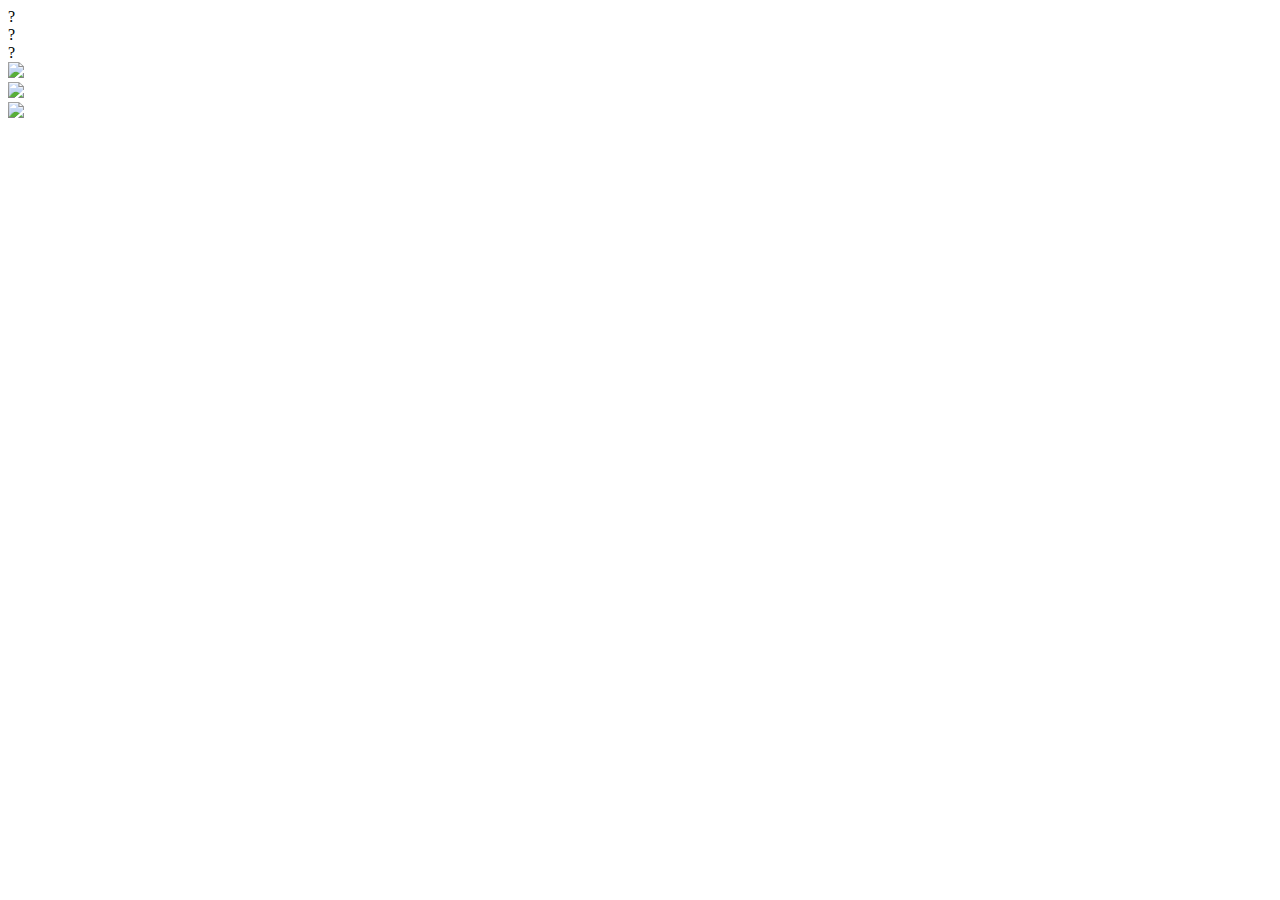
==== index.html @ f16ead40 "fast alle buchstaben" ====
<!DOCTYPE html>
<html lang="en">
<head>
  <title>The Game</title>

  <meta name="viewport" content="width=device-width, initial-scale=1.0, maximum-scale=1.0,  user-scalable=no">

  <link href="../dist/css/bootstrap.css" rel="stylesheet">
  <link href="grid.css" rel="stylesheet">

  <script src="../js/jquery-1.10.2.min.js"></script>
  <script src="../js/jquery.mb.audio.js"></script>

  <script type="text/javascript" src="../js/jquery.mb.audio.js"></script>
  <script type="text/javascript">

    /*
     * DEFINE SOUNDS
     */
    $.mbAudio.sounds = {

      textSprite: {
        id: "textSprite",
        mp3: "sound/texts.mp3",
        //example of sprite
        sprite:{
          yes: {id: "yes", start: 0, end: 2, loop: false},
          no : {id: "no", start: 2, end: 4, loop: false},
          nearly: {id: "nearly", start: 4, end: 6, loop: false},
          won : {id: "won", start: 6, end: 8, loop: false},
          looser : {id: "looser", start: 8, end: 9.4, loop: false}
        }
      },

      abcSprite: {
        id: "abcSprite",
        mp3: "sound/abc.mp3",
        //example of sprite
        sprite:{
          a: {id: "a", start: 0, end: 2, loop: false},
          b: {id: "b", start: 2, end: 4, loop: false},
          c: {id: "c", start: 4, end: 6, loop: false},
          d: {id: "d", start: 6, end: 8, loop: false},
          e: {id: "e", start: 8, end: 10, loop: false},
          f: {id: "f", start: 10, end: 12, loop: false},
          g: {id: "g", start: 12, end: 14, loop: false},
          h: {id: "h", start: 14, end: 16, loop: false},
          i: {id: "i", start: 16, end: 18, loop: false},
          j: {id: "j", start: 18, end: 20, loop: false},
          k: {id: "k", start: 20, end: 22, loop: false},
          l: {id: "l", start: 22, end: 24, loop: false},
          m: {id: "m", start: 24, end: 26, loop: false},
          n: {id: "n", start: 26, end: 28, loop: false},
          o: {id: "o", start: 28, end: 30, loop: false},
          p: {id: "p", start: 30, end: 32, loop: false},
          q: {id: "q", start: 32, end: 34, loop: false},
          r: {id: "r", start: 34, end: 36, loop: false},
          s: {id: "s", start: 36, end: 38, loop: false},
          t: {id: "t", start: 38, end: 40, loop: false},
          u: {id: "u", start: 40, end: 42, loop: false},
          v: {id: "v", start: 42, end: 44, loop: false},
          w: {id: "w", start: 44, end: 46, loop: false},
          x: {id: "x", start: 46, end: 48, loop: false},
          y: {id: "y", start: 48, end: 50, loop: false},
          z: {id: "z", start: 50, end: 52, loop: false},
        }
      }
    };

    $(document).on("initAudio", function () {

      //otherwise sound is initialized on the first tap loosing time and UX
      $.mbAudio.pause('textSprite', audioIsReady);

    });

  </script>

  <!-- HTML5 shim and Respond.js IE8 support of HTML5 elements and media queries -->
  <!--[if lt IE 9]>
  <script src="https://oss.maxcdn.com/libs/html5shiv/3.7.0/html5shiv.js"></script>
  <script src="https://oss.maxcdn.com/libs/respond.js/1.3.0/respond.min.js"></script>
  <![endif]-->

</head>

<body>
<div class="container">

  <div class="progress" id="progressbar">
    <div class="progress-bar progress-bar-success" role="progressbar" aria-valuenow="40" aria-valuemin="0"
         aria-valuemax="100" data-percentage="0">
    </div>
  </div>

  <div class="row">
    <div class="col-md-4 large">?</div>
    <div class="col-md-4 large" id="question">?</div>
    <div class="col-md-4 large">?</div>
  </div>

  <div class="row">
    <div class="col-md-4 play"><img id="answer1" src="pic/empty.png" class="img-responsive"></div>
    <div class="col-md-4 pause"><img id="answer2" src="pic/empty.png" class="img-responsive"></div>
    <div class="col-md-4"><img id="answer3" src="pic/empty.png" class="img-responsive"></div>
  </div>

</div>
<!-- /container -->

<script>
  var listenerEnabled = true;

  $(document).ready(function () {
    $('#question').click(function (event) {
      if (listenerEnabled) {
        listenerEnabled = false;
        speakCharacter($('#question').text().toLowerCase());
        setTimeout(function () {
          listenerEnabled = true;
        }, 2000);
      }
    });

    $('#answer1, #answer2, #answer3').click(function (event) {
      if (listenerEnabled) {
        listenerEnabled = false;
        evaluateAnswer($(this));
        setTimeout(function () {
          listenerEnabled = true;
        }, 2000);
      }
    });

    loadImages();

    changePictures();

    $('body').addClass('noscroll').css('top', -(document.documentElement.scrollTop) + 'px');

  });

  function loadImages() {
    for (var i = 0; i < images.length; i++) {
      $('<img src="pic/'+images[i]+'.jpg">').hide().appendTo('body');
    }
  }

  function speakCharacter(c) {
    $.mbAudio.play('abcSprite', c);
  }

  function evaluateAnswer(context) {
    var charQuestion = $('#question').text().toLowerCase();
    var charAnswer = context.attr('src').substring(4,5);

    if (charQuestion === charAnswer) {
      incrementProgress();
      changePictures();
    }
    else {
      decrementProgress();
    }
  }

  function incrementProgress() {
    changeProgress(10);
  }

  function decrementProgress() {
    changeProgress(-10);
  }

  function changeProgress(amount) {
    var me = $('#progressbar .progress-bar-success');
    var perc = parseInt(me.attr("data-percentage"));
    if (amount > 0 || perc + amount >= 0) {
      perc += amount;
    }
    me.css('width', perc + '%');
    me.attr('data-percentage', perc);
    if (perc == 0 ) {
      $.mbAudio.play('textSprite', 'looser');
    }
    else if (perc == 90 ) {
      $.mbAudio.play('textSprite', 'nearly');
    }
    else if (perc == 100 ) {
      $.mbAudio.play('textSprite', 'won');
      setTimeout(function () {
        me.css('width', '0%');
        me.attr('data-percentage', 0);
      }, 4000);

    }
    else if (amount > 0) {
      $.mbAudio.play('textSprite', 'yes');
    }
    else {
      $.mbAudio.play('textSprite', 'no');
    }
  }

  function changePictures() {
    setTimeout(changePictures2, 1000);
  }

  function changePictures2() {
    var questionName = getQuestionName(images.length);
    setChar($('#question'), questionName);
    var names = { };
    names[questionName] = true;

    var rightAnswer = getRandom(3) + 1;

    setPicture($('#answer1'), getAnswer(questionName, 1 === rightAnswer, names));
    setPicture($('#answer2'), getAnswer(questionName, 2 === rightAnswer, names));
    setPicture($('#answer3'), getAnswer(questionName, 3 === rightAnswer, names));
  }

  function setPicture(node, imageName) {
    node.fadeOut(1000, function() {
      node.attr('src', 'pic/' + imageName + '.jpg');
    });

    node.fadeIn();
  }

  function setChar(node, imageName) {
    node.fadeOut(1000, function() {
      node.text(imageName.toUpperCase().substring(0,1));
    });

    node.fadeIn();
  }

  function getAnswer(questionName, isRight, names) {
    console.log(questionName + Object.keys(names));
    var random = getRandom(images.length);
    var answerName = images[random];
    var charQuestion = questionName.substring(0,1);

    if (names[answerName] !== undefined) {
      return getAnswer(questionName, isRight, names);
    }

    if (isRight) {
      return questionName;
    }
    else {
      if (answerName.substring(0,1) !== charQuestion) {
        names[answerName] = true
        return answerName;
      }
    }
    return getAnswer(charQuestion, isRight, names);
  }

  function getQuestionName(max) {
     for (var i = 0; i < 200; i++) {    
       var number = getRandom(max);
       var questionName = images[number];
       if (chars !== undefined && $.inArray(questionName.substring(0,1), chars) > -1 ) { // ist gewuenschter buchstabe
         if (!old[number]) { // noch nicht vorgekommen
           old[number] = true
           return questionName
         }
       }
    }
    return questionName
  }

  function getRandom(max) {
     return Math.floor(Math.random() * max);
  }

//  var images = ['laterne', 'lego', 'leiter', 'maehdrescher', 'mais', 'maus', 'messer', 'milch', 'mond', 'motorrad','radieschen', 'radio', 'rasenmaeher', 'roller','anhaenger', 'affe', 'apfel'];
//  var images = [ 'katze', 'kerze', 'kirche', 'kirsche', 'klavier',  'kran', 'laterne', 'lego', 'leiter', 'maehdrescher', 'mais', 'maus',  'messer', 'milch', 'mond', 'motorrad', 'radieschen', 'radio',  'rasenmaeher', 'roller', 'telefon', 'tisch', 'topf', 'traktor',  'tuer', 'haus', 'honig' ];
  var images = ['affe', 'anhaenger', 'apfel', 'banane', 'bett', 'brokoli', 'brot', 'butter', 'esel', 'elefant', 'erbse', 'delfin', 'fahrrad', 'frosch', 'fuchs', 'fisch', 'gabel', 'gabelstapler', 'giraffe', 'hand', 'haus', 'honig', 'hund', 'igel', 'indianer', 'insel', 'katze', 'kerze', 'kirche', 'kirsche', 'klavier', 'kran', 'laterne', 'lego', 'leiter', 'maehdrescher', 'mais', 'maus', 'messer', 'milch', 'mond', 'motorrad', 'nagel', 'nashorn', 'nudel', 'ohr', 'ofen', 'pinguin', 'papagei', 'radieschen', 'radio', 'rasenmaeher', 'roller', 'sonne', 'salat', 'telefon', 'tisch', 'topf', 'traktor', 'tuer', 'uhr', 'uboot', 'wal', 'wald'];

  var old = {}

// var chars = ['a', 'b', 'd', 'e', 'f', 'g', 'h', 'i', 'k', 'l', 'm', 'n', 'o', 'p', 'r', 's', 't', 'u', 'w']

//  var chars = ['a', 'b', 'e', 'i', 'n', 's', 'r', 'k']
  var chars = ['w', 'u']


</script>
</body>
</html>
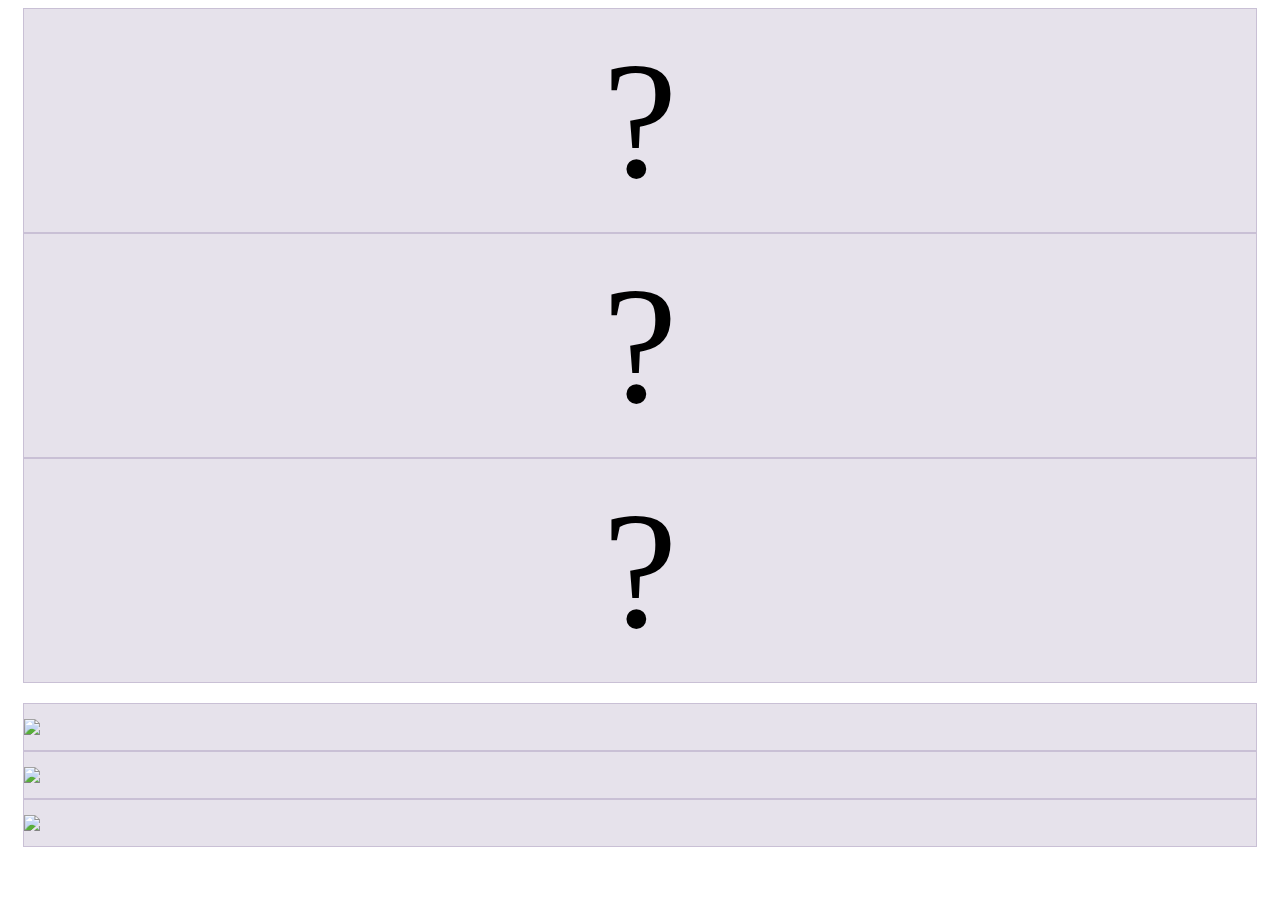
==== commit 3c5c306d: "initial" ====
--- a/index.html
+++ b/index.html
@@ -228,7 +228,7 @@
 
   function setChar(node, imageName) {
     node.fadeOut(1000, function() {
-      node.text(imageName.toUpperCase().substring(0,1));
+      node.text(imageName.substring(0,1));
     });
 
     node.fadeIn();
@@ -280,10 +280,14 @@
 
   var old = {}
 
-// var chars = ['a', 'b', 'd', 'e', 'f', 'g', 'h', 'i', 'k', 'l', 'm', 'n', 'o', 'p', 'r', 's', 't', 'u', 'w']
+//var chars = ['a', 'b', 'e', 'f', 'h', 'i', 'k', 'n', 'o', 'p', 's']
+var chars = ['a', 'b', 'd', 'e', 'f', 'g', 'h', 'i', 'k', 'l', 'm', 'n', 'o', 'p', 'r', 's', 't', 'u', 'w']
+//var chars = ['b', 'd', 'g', 'k','n', 'p', 's', 'u', 'w']
+// var chars = [ 'd', 'g', 'n', 'p', 's', 'u', 'w']
+//var chars = [ 'd',  'n', 's', 'u', 'w', 'g', 'k', 'f']
 
 //  var chars = ['a', 'b', 'e', 'i', 'n', 's', 'r', 'k']
-  var chars = ['w', 'u']
+//  var chars = ['w', 'u']
 
 
 </script>
--- a/grid.css
+++ b/grid.css
@@ -0,0 +1,48 @@
+.container {
+  padding-left: 15px;
+  padding-right: 15px;
+}
+
+.large {
+  font-size: 168px;
+}
+
+h4 {
+  margin-top: 25px;
+}
+.row {
+  margin-bottom: 20px;
+  text-align: center;
+}
+.row .row {
+  margin-top: 10px;
+  margin-bottom: 0;
+}
+[class*="col-"] {
+  padding-top: 15px;
+  padding-bottom: 15px;
+  background-color: #eee;
+  border: 1px solid #ddd;
+  background-color: rgba(86,61,124,.15);
+  border: 1px solid rgba(86,61,124,.2);
+}
+
+hr {
+  margin-top: 40px;
+  margin-bottom: 40px;
+}
+
+#init {
+  position: absolute;
+  margin-right: 0px;
+  margin-left: 0px;
+  margin-top: 0px;
+  margin-bottom: 0px;
+  z-index: 1000;
+}
+
+.img-responsive {
+  display: block;
+  margin-left: auto;
+  margin-right: auto
+}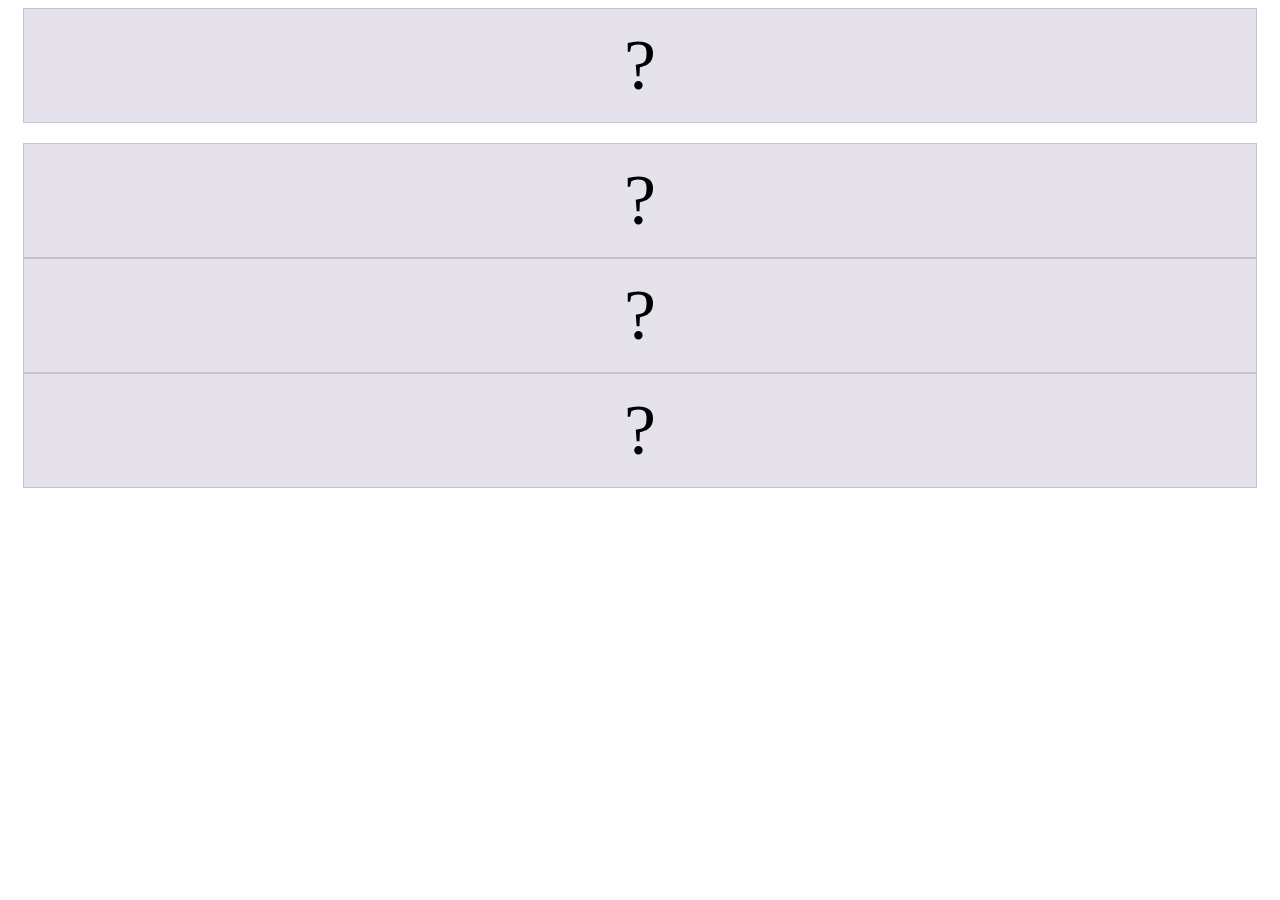
==== commit 41848e22: "rechtschreibtraining" ====
--- a/index.html
+++ b/index.html
@@ -12,69 +12,7 @@
   <script src="../js/jquery.mb.audio.js"></script>
 
   <script type="text/javascript" src="../js/jquery.mb.audio.js"></script>
-  <script type="text/javascript">
-
-    /*
-     * DEFINE SOUNDS
-     */
-    $.mbAudio.sounds = {
-
-      textSprite: {
-        id: "textSprite",
-        mp3: "sound/texts.mp3",
-        //example of sprite
-        sprite:{
-          yes: {id: "yes", start: 0, end: 2, loop: false},
-          no : {id: "no", start: 2, end: 4, loop: false},
-          nearly: {id: "nearly", start: 4, end: 6, loop: false},
-          won : {id: "won", start: 6, end: 8, loop: false},
-          looser : {id: "looser", start: 8, end: 9.4, loop: false}
-        }
-      },
-
-      abcSprite: {
-        id: "abcSprite",
-        mp3: "sound/abc.mp3",
-        //example of sprite
-        sprite:{
-          a: {id: "a", start: 0, end: 2, loop: false},
-          b: {id: "b", start: 2, end: 4, loop: false},
-          c: {id: "c", start: 4, end: 6, loop: false},
-          d: {id: "d", start: 6, end: 8, loop: false},
-          e: {id: "e", start: 8, end: 10, loop: false},
-          f: {id: "f", start: 10, end: 12, loop: false},
-          g: {id: "g", start: 12, end: 14, loop: false},
-          h: {id: "h", start: 14, end: 16, loop: false},
-          i: {id: "i", start: 16, end: 18, loop: false},
-          j: {id: "j", start: 18, end: 20, loop: false},
-          k: {id: "k", start: 20, end: 22, loop: false},
-          l: {id: "l", start: 22, end: 24, loop: false},
-          m: {id: "m", start: 24, end: 26, loop: false},
-          n: {id: "n", start: 26, end: 28, loop: false},
-          o: {id: "o", start: 28, end: 30, loop: false},
-          p: {id: "p", start: 30, end: 32, loop: false},
-          q: {id: "q", start: 32, end: 34, loop: false},
-          r: {id: "r", start: 34, end: 36, loop: false},
-          s: {id: "s", start: 36, end: 38, loop: false},
-          t: {id: "t", start: 38, end: 40, loop: false},
-          u: {id: "u", start: 40, end: 42, loop: false},
-          v: {id: "v", start: 42, end: 44, loop: false},
-          w: {id: "w", start: 44, end: 46, loop: false},
-          x: {id: "x", start: 46, end: 48, loop: false},
-          y: {id: "y", start: 48, end: 50, loop: false},
-          z: {id: "z", start: 50, end: 52, loop: false},
-        }
-      }
-    };
-
-    $(document).on("initAudio", function () {
-
-      //otherwise sound is initialized on the first tap loosing time and UX
-      $.mbAudio.pause('textSprite', audioIsReady);
-
-    });
-
-  </script>
+  <script type="text/javascript" src="tamer.js"></script>
 
   <!-- HTML5 shim and Respond.js IE8 support of HTML5 elements and media queries -->
   <!--[if lt IE 9]>
@@ -94,202 +32,18 @@
   </div>
 
   <div class="row">
-    <div class="col-md-4 large">?</div>
-    <div class="col-md-4 large" id="question">?</div>
-    <div class="col-md-4 large">?</div>
+    <div class="col-md-pull-12 medium" id="question">?</div>
   </div>
 
   <div class="row">
-    <div class="col-md-4 play"><img id="answer1" src="pic/empty.png" class="img-responsive"></div>
-    <div class="col-md-4 pause"><img id="answer2" src="pic/empty.png" class="img-responsive"></div>
-    <div class="col-md-4"><img id="answer3" src="pic/empty.png" class="img-responsive"></div>
+    <div class="col-md-4 medium play" id="a1">?</div>
+    <div class="col-md-4 medium play" id="a2">?</div>
+    <div class="col-md-4 medium play" id="a3">?</div>
   </div>
 
 </div>
 <!-- /container -->
 
-<script>
-  var listenerEnabled = true;
-
-  $(document).ready(function () {
-    $('#question').click(function (event) {
-      if (listenerEnabled) {
-        listenerEnabled = false;
-        speakCharacter($('#question').text().toLowerCase());
-        setTimeout(function () {
-          listenerEnabled = true;
-        }, 2000);
-      }
-    });
-
-    $('#answer1, #answer2, #answer3').click(function (event) {
-      if (listenerEnabled) {
-        listenerEnabled = false;
-        evaluateAnswer($(this));
-        setTimeout(function () {
-          listenerEnabled = true;
-        }, 2000);
-      }
-    });
-
-    loadImages();
-
-    changePictures();
-
-    $('body').addClass('noscroll').css('top', -(document.documentElement.scrollTop) + 'px');
-
-  });
-
-  function loadImages() {
-    for (var i = 0; i < images.length; i++) {
-      $('<img src="pic/'+images[i]+'.jpg">').hide().appendTo('body');
-    }
-  }
-
-  function speakCharacter(c) {
-    $.mbAudio.play('abcSprite', c);
-  }
-
-  function evaluateAnswer(context) {
-    var charQuestion = $('#question').text().toLowerCase();
-    var charAnswer = context.attr('src').substring(4,5);
-
-    if (charQuestion === charAnswer) {
-      incrementProgress();
-      changePictures();
-    }
-    else {
-      decrementProgress();
-    }
-  }
-
-  function incrementProgress() {
-    changeProgress(10);
-  }
-
-  function decrementProgress() {
-    changeProgress(-10);
-  }
-
-  function changeProgress(amount) {
-    var me = $('#progressbar .progress-bar-success');
-    var perc = parseInt(me.attr("data-percentage"));
-    if (amount > 0 || perc + amount >= 0) {
-      perc += amount;
-    }
-    me.css('width', perc + '%');
-    me.attr('data-percentage', perc);
-    if (perc == 0 ) {
-      $.mbAudio.play('textSprite', 'looser');
-    }
-    else if (perc == 90 ) {
-      $.mbAudio.play('textSprite', 'nearly');
-    }
-    else if (perc == 100 ) {
-      $.mbAudio.play('textSprite', 'won');
-      setTimeout(function () {
-        me.css('width', '0%');
-        me.attr('data-percentage', 0);
-      }, 4000);
-
-    }
-    else if (amount > 0) {
-      $.mbAudio.play('textSprite', 'yes');
-    }
-    else {
-      $.mbAudio.play('textSprite', 'no');
-    }
-  }
-
-  function changePictures() {
-    setTimeout(changePictures2, 1000);
-  }
-
-  function changePictures2() {
-    var questionName = getQuestionName(images.length);
-    setChar($('#question'), questionName);
-    var names = { };
-    names[questionName] = true;
-
-    var rightAnswer = getRandom(3) + 1;
-
-    setPicture($('#answer1'), getAnswer(questionName, 1 === rightAnswer, names));
-    setPicture($('#answer2'), getAnswer(questionName, 2 === rightAnswer, names));
-    setPicture($('#answer3'), getAnswer(questionName, 3 === rightAnswer, names));
-  }
-
-  function setPicture(node, imageName) {
-    node.fadeOut(1000, function() {
-      node.attr('src', 'pic/' + imageName + '.jpg');
-    });
-
-    node.fadeIn();
-  }
-
-  function setChar(node, imageName) {
-    node.fadeOut(1000, function() {
-      node.text(imageName.substring(0,1));
-    });
-
-    node.fadeIn();
-  }
-
-  function getAnswer(questionName, isRight, names) {
-    console.log(questionName + Object.keys(names));
-    var random = getRandom(images.length);
-    var answerName = images[random];
-    var charQuestion = questionName.substring(0,1);
-
-    if (names[answerName] !== undefined) {
-      return getAnswer(questionName, isRight, names);
-    }
-
-    if (isRight) {
-      return questionName;
-    }
-    else {
-      if (answerName.substring(0,1) !== charQuestion) {
-        names[answerName] = true
-        return answerName;
-      }
-    }
-    return getAnswer(charQuestion, isRight, names);
-  }
-
-  function getQuestionName(max) {
-     for (var i = 0; i < 200; i++) {    
-       var number = getRandom(max);
-       var questionName = images[number];
-       if (chars !== undefined && $.inArray(questionName.substring(0,1), chars) > -1 ) { // ist gewuenschter buchstabe
-         if (!old[number]) { // noch nicht vorgekommen
-           old[number] = true
-           return questionName
-         }
-       }
-    }
-    return questionName
-  }
-
-  function getRandom(max) {
-     return Math.floor(Math.random() * max);
-  }
-
-//  var images = ['laterne', 'lego', 'leiter', 'maehdrescher', 'mais', 'maus', 'messer', 'milch', 'mond', 'motorrad','radieschen', 'radio', 'rasenmaeher', 'roller','anhaenger', 'affe', 'apfel'];
-//  var images = [ 'katze', 'kerze', 'kirche', 'kirsche', 'klavier',  'kran', 'laterne', 'lego', 'leiter', 'maehdrescher', 'mais', 'maus',  'messer', 'milch', 'mond', 'motorrad', 'radieschen', 'radio',  'rasenmaeher', 'roller', 'telefon', 'tisch', 'topf', 'traktor',  'tuer', 'haus', 'honig' ];
-  var images = ['affe', 'anhaenger', 'apfel', 'banane', 'bett', 'brokoli', 'brot', 'butter', 'esel', 'elefant', 'erbse', 'delfin', 'fahrrad', 'frosch', 'fuchs', 'fisch', 'gabel', 'gabelstapler', 'giraffe', 'hand', 'haus', 'honig', 'hund', 'igel', 'indianer', 'insel', 'katze', 'kerze', 'kirche', 'kirsche', 'klavier', 'kran', 'laterne', 'lego', 'leiter', 'maehdrescher', 'mais', 'maus', 'messer', 'milch', 'mond', 'motorrad', 'nagel', 'nashorn', 'nudel', 'ohr', 'ofen', 'pinguin', 'papagei', 'radieschen', 'radio', 'rasenmaeher', 'roller', 'sonne', 'salat', 'telefon', 'tisch', 'topf', 'traktor', 'tuer', 'uhr', 'uboot', 'wal', 'wald'];
-
-  var old = {}
-
-//var chars = ['a', 'b', 'e', 'f', 'h', 'i', 'k', 'n', 'o', 'p', 's']
-var chars = ['a', 'b', 'd', 'e', 'f', 'g', 'h', 'i', 'k', 'l', 'm', 'n', 'o', 'p', 'r', 's', 't', 'u', 'w']
-//var chars = ['b', 'd', 'g', 'k','n', 'p', 's', 'u', 'w']
-// var chars = [ 'd', 'g', 'n', 'p', 's', 'u', 'w']
-//var chars = [ 'd',  'n', 's', 'u', 'w', 'g', 'k', 'f']
-
-//  var chars = ['a', 'b', 'e', 'i', 'n', 's', 'r', 'k']
-//  var chars = ['w', 'u']
-
-
-</script>
+<script src="tamer_bottom.js"></script>
 </body>
 </html>
--- a/grid.css
+++ b/grid.css
@@ -5,6 +5,10 @@
 
 .large {
   font-size: 168px;
+}
+
+.medium {
+  font-size: 72px;
 }
 
 h4 {
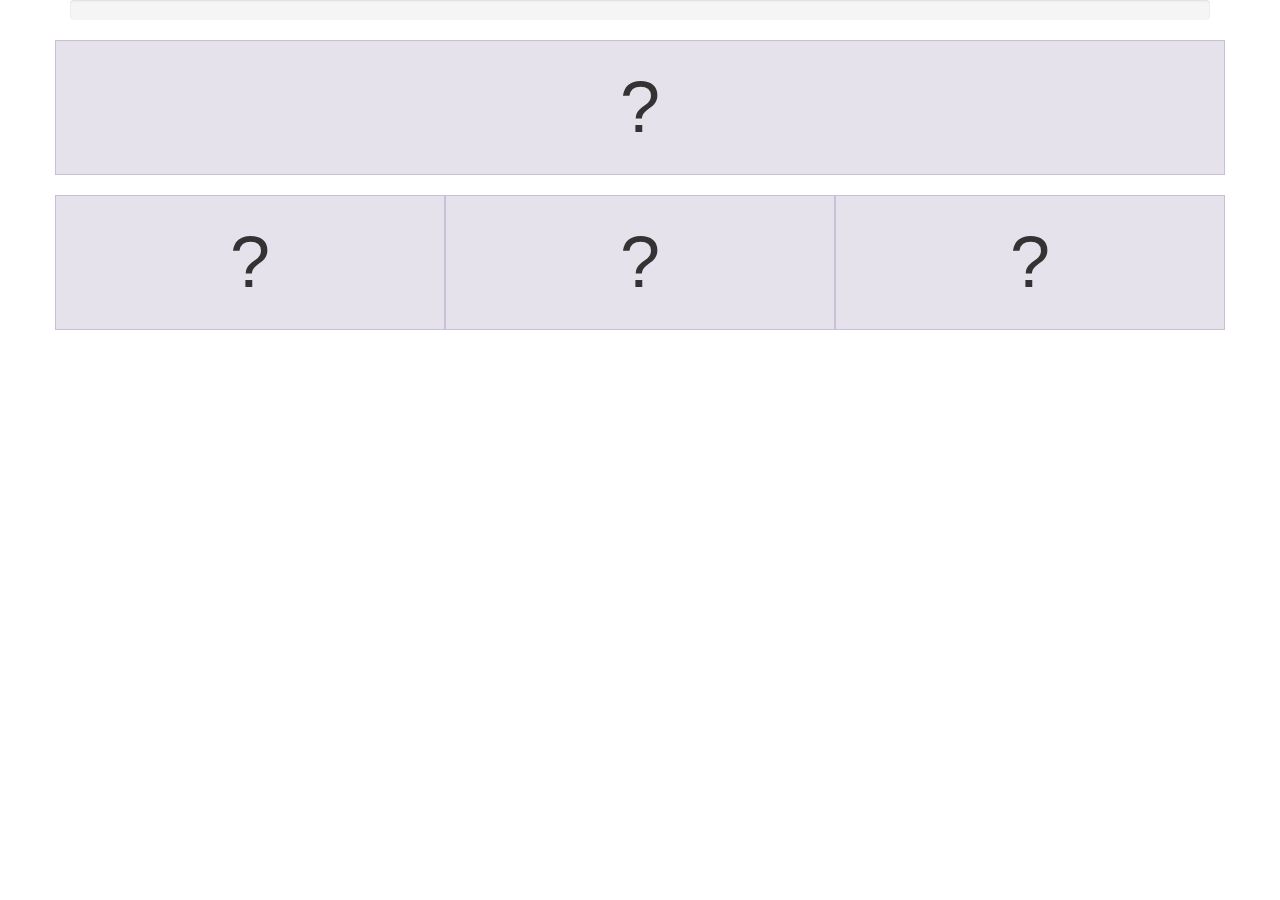
==== commit 4ddf0ef0: "doku css referenzen extern" ====
--- a/index.html
+++ b/index.html
@@ -5,13 +5,13 @@
 
   <meta name="viewport" content="width=device-width, initial-scale=1.0, maximum-scale=1.0,  user-scalable=no">
 
-  <link href="../dist/css/bootstrap.css" rel="stylesheet">
+  <link rel="stylesheet" href="https://maxcdn.bootstrapcdn.com/bootstrap/3.3.7/css/bootstrap.min.css" integrity="sha384-BVYiiSIFeK1dGmJRAkycuHAHRg32OmUcww7on3RYdg4Va+PmSTsz/K68vbdEjh4u" crossorigin="anonymous">
   <link href="grid.css" rel="stylesheet">
 
-  <script src="../js/jquery-1.10.2.min.js"></script>
+  <script src="https://cdnjs.cloudflare.com/ajax/libs/jquery/1.10.2/jquery.min.js"></script>
   <script src="../js/jquery.mb.audio.js"></script>
 
-  <script type="text/javascript" src="../js/jquery.mb.audio.js"></script>
+  <script type="text/javascript" src="http://pupunzi.github.io/jquery.mb.audio/inc/jquery.mb.audio.js"></script>
   <script type="text/javascript" src="tamer.js"></script>
 
   <!-- HTML5 shim and Respond.js IE8 support of HTML5 elements and media queries -->
@@ -44,6 +44,6 @@
 </div>
 <!-- /container -->
 
-<script src="tamer_bottom.js"></script>
+<script src="tamer_bottom.js" charset="utf-8"></script>
 </body>
 </html>
